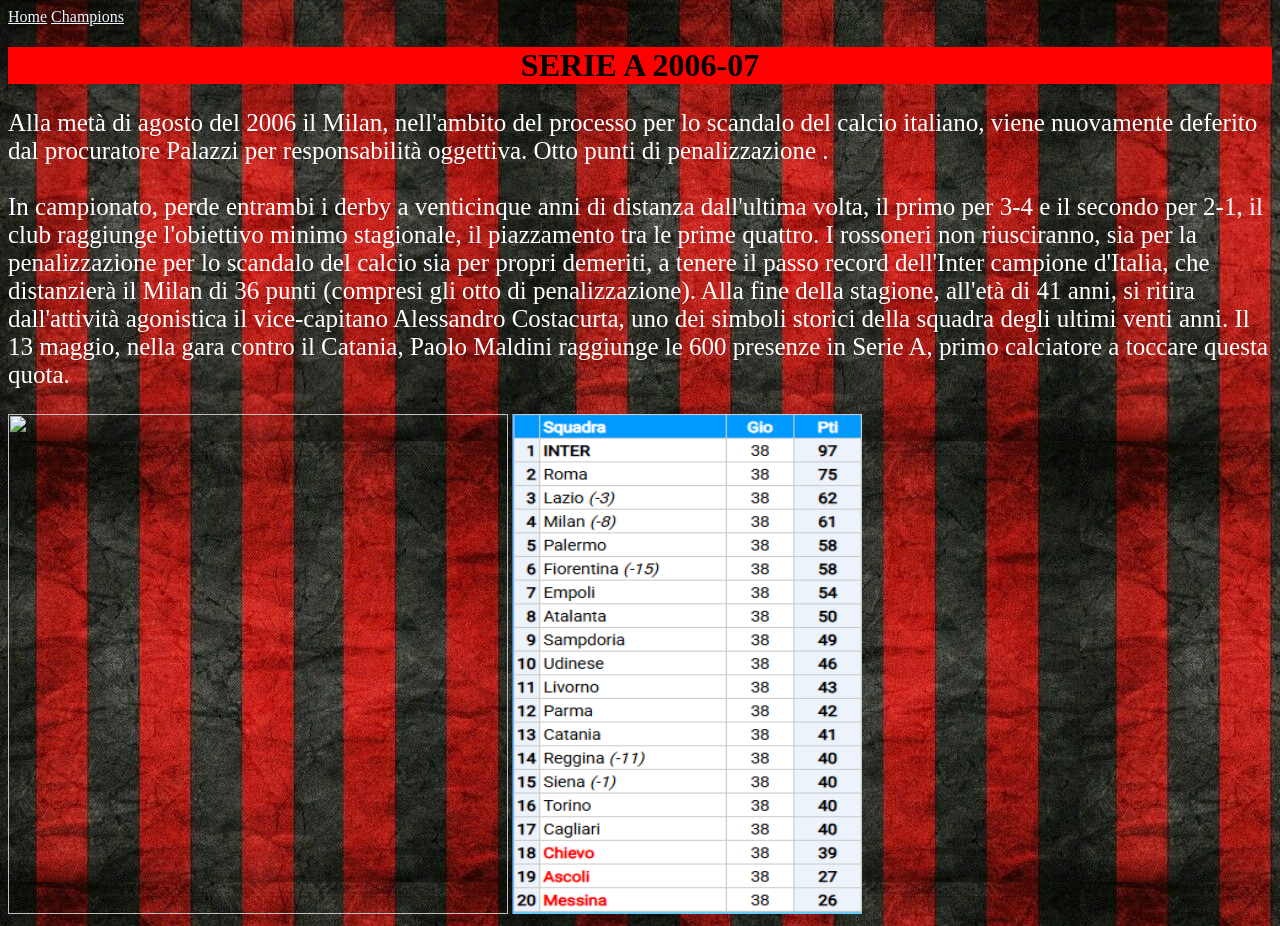
==== campionato.html @ bdebee4e "Add files via upload" ====
<html>  

    <head>
  
        <link href="style.css" rel="stylesheet" type="text/css">

        <style>
            body {
                background-image: url("sfondo.jpg");
            }
        </style>

    </head>

    <body>

        <nav>
            <a href="index.html"  style="color:aliceblue">Home</a>
            <a href="Champions.html"  style="color:aliceblue">Champions</a>
        </nav>

        <h1>SERIE A 2006-07</h1>

        <p style="font-size: 25px"> Alla metà di agosto del 2006 il Milan, nell'ambito del processo per lo scandalo del calcio 
            italiano, viene nuovamente deferito dal procuratore Palazzi per responsabilità oggettiva. Otto punti di penalizzazione 
            .<br></br>

            In campionato, perde entrambi i derby a venticinque anni di distanza dall'ultima volta, 
            il primo per 3-4 e il secondo per 2-1, il club raggiunge l'obiettivo minimo stagionale, il piazzamento tra le prime 
            quattro. I rossoneri non riusciranno, sia per la penalizzazione per lo scandalo del calcio
            sia per propri demeriti, a tenere il passo record dell'Inter campione d'Italia, che distanzierà il Milan di 36 punti
            (compresi gli otto di penalizzazione).
            Alla fine della stagione, all'età di 41 anni, si ritira dall'attività agonistica il vice-capitano Alessandro 
            Costacurta, uno dei simboli storici della squadra degli ultimi venti anni. Il 13 maggio, nella gara contro il Catania,
            Paolo Maldini raggiunge le 600 presenze in Serie A, primo calciatore a toccare questa quota.

        </p>

        <img src="https://cdn-img.staticzz.com/img/planteis/new/94/83/69483_paolo_maldini_20250423084320.jpg"   style="width:500px;height:500px;">

        <img src="classifica.png"   style="width:350px;height:500px;">


    </body>


</html>
---- style.css ----
h1, h2 { 
    text-align: center;
    color:black; background:red; 
}

p{
    color:white;
    font-size: 30px;
}
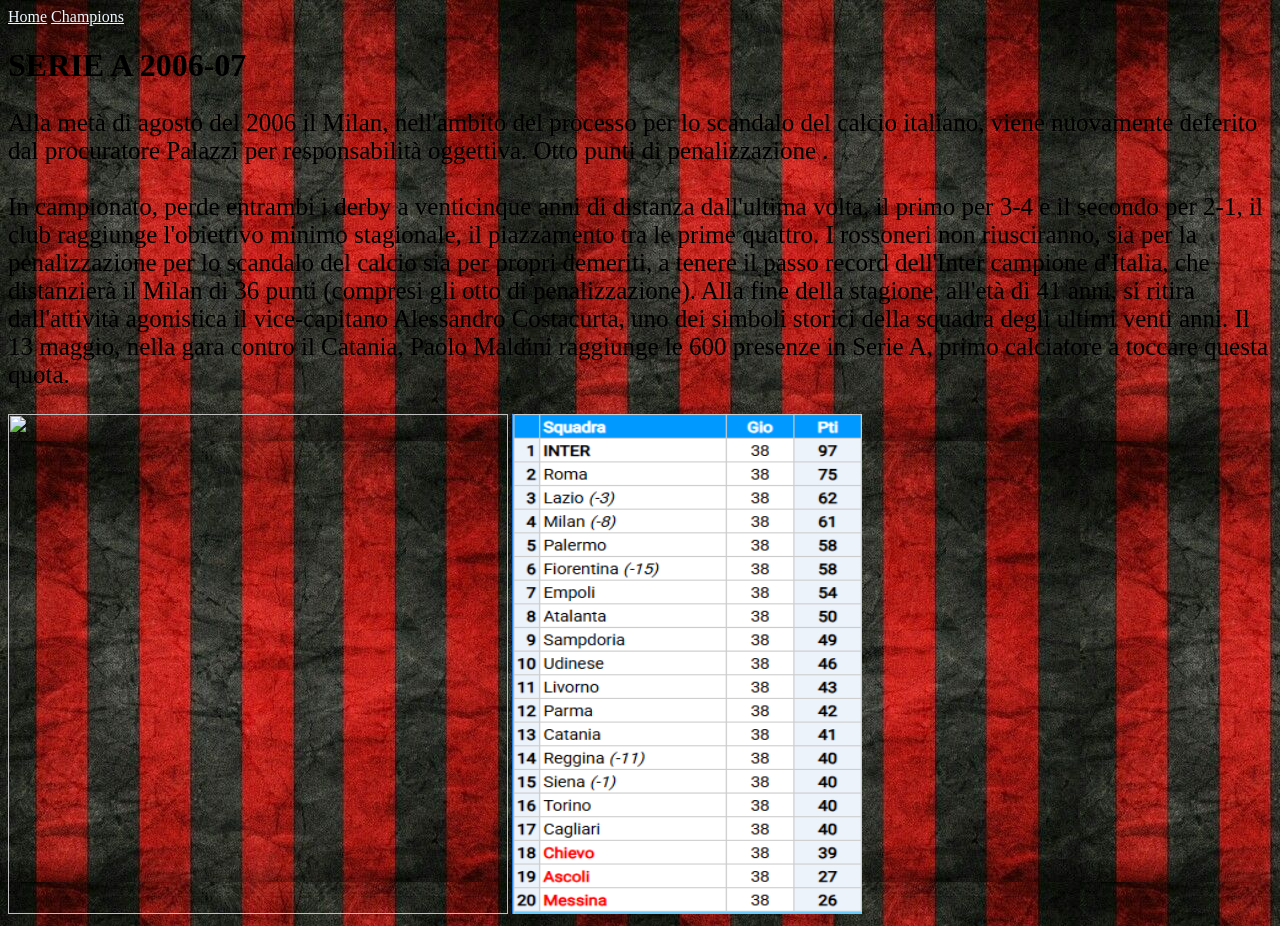
==== commit 0228adcb: "Update campionato.html" ====
--- a/campionato.html
+++ b/campionato.html
@@ -2,7 +2,7 @@
 
     <head>
   
-        <link href="style.css" rel="stylesheet" type="text/css">
+        <link href="/igieniere.github.io/style.css" rel="stylesheet" type="text/css">
 
         <style>
             body {
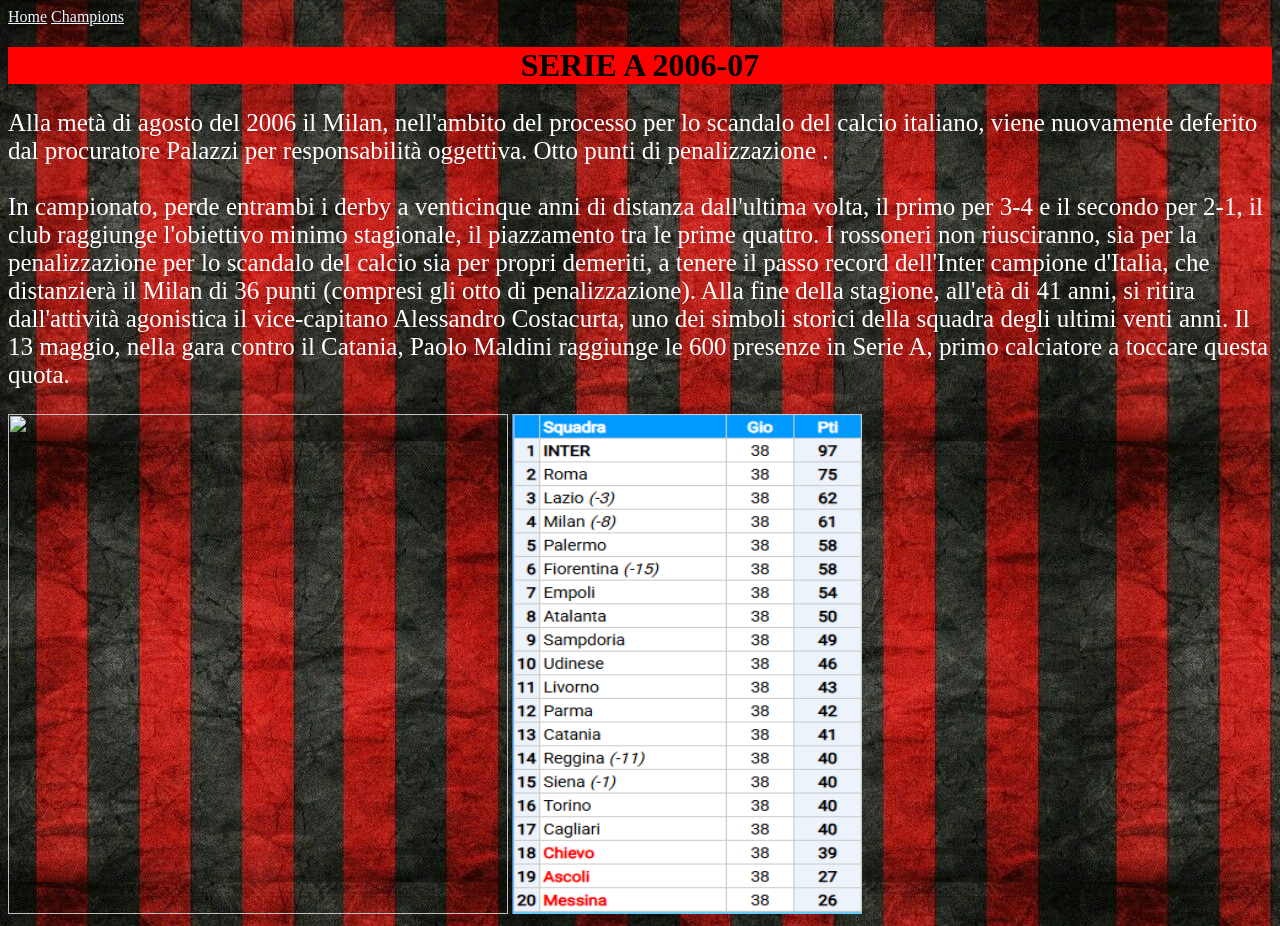
==== commit 496948e9: "Update campionato.html" ====
--- a/campionato.html
+++ b/campionato.html
@@ -2,7 +2,7 @@
 
     <head>
   
-        <link href="/igieniere.github.io/style.css" rel="stylesheet" type="text/css">
+        <link href="style.css" rel="stylesheet" type="text/css">
 
         <style>
             body {
--- a/style.css
+++ b/style.css
@@ -0,0 +1,9 @@
+h1, h2 { 
+    text-align: center;
+    color:black; background:red; 
+}
+
+p{
+    color:white;
+    font-size: 30px;
+}
